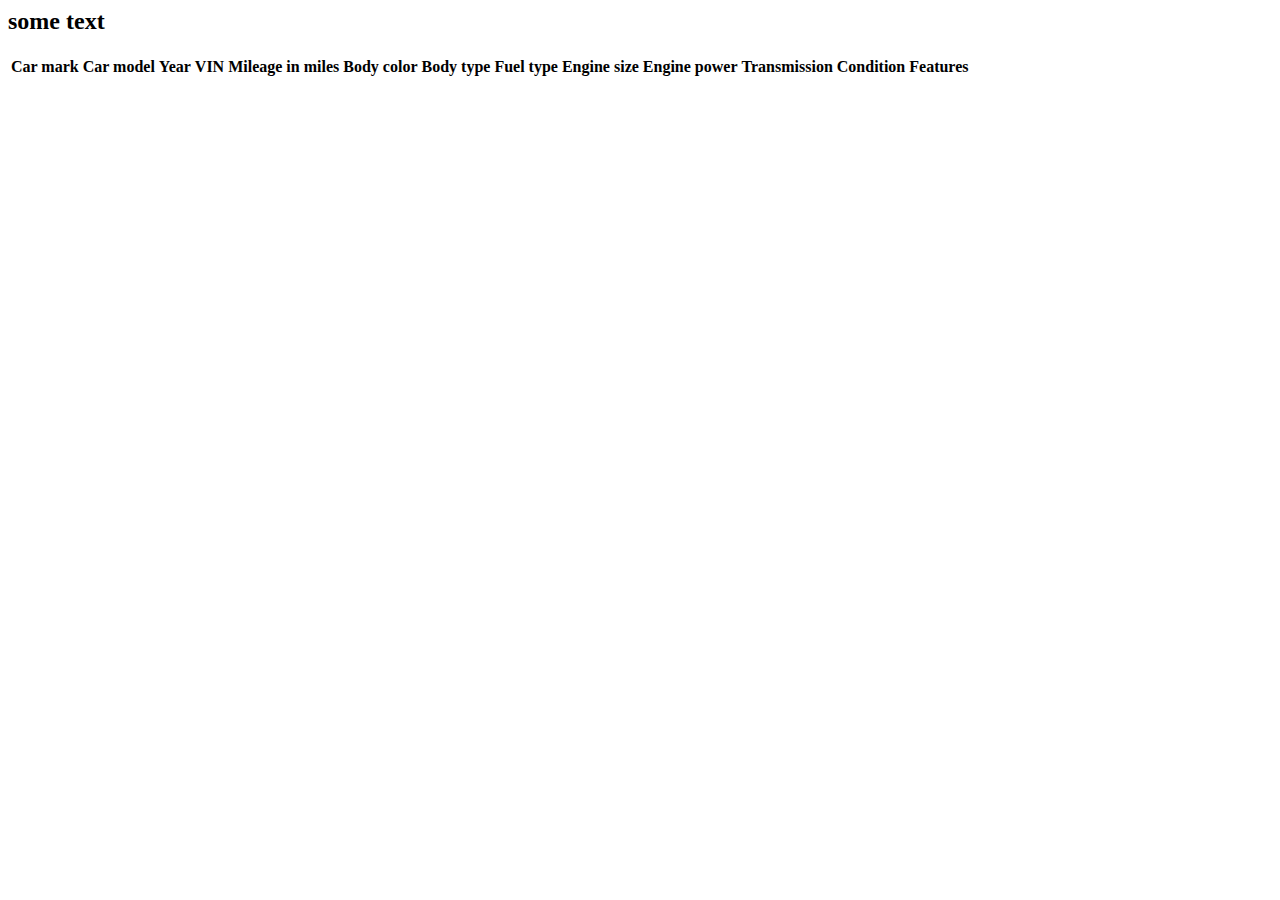
==== index.html @ 99544bb9 "first commit" ====
<html>

    <head>
        <!-- <link href="https://cdn.jsdelivr.net/npm/bootstrap@5.3.2/dist/css/bootstrap.min.css" rel="stylesheet" integrity="sha384-T3c6CoIi6uLrA9TneNEoa7RxnatzjcDSCmG1MXxSR1GAsXEV/Dwwykc2MPK8M2HN" crossorigin="anonymous">
        <script src="https://cdn.jsdelivr.net/npm/bootstrap@5.3.2/dist/js/bootstrap.bundle.min.js" integrity="sha384-C6RzsynM9kWDrMNeT87bh95OGNyZPhcTNXj1NW7RuBCsyN/o0jlpcV8Qyq46cDfL" crossorigin="anonymous"></script> -->
        <link rel="stylesheet" href="https://cdn.datatables.net/1.13.7/css/dataTables.bootstrap5.min.css">
    </head>

  <body onload="getData()">
    <h2>some text</h2>
    <div class=" container mt-5 mb-5 ">
        <table class="table table-striped" id="userTable">
            <thead>
                <th>Car mark</th>
                <th>Car model</th>
                <th>Year</th>
                <th>VIN</th>
                <th>Mileage in miles</th>
                <th>Body color</th>
                <th>Body type</th>
                <th>Fuel type</th>
                <th>Engine size</th>
                <th>Engine power</th>
                <th>Transmission</th>
                <th>Condition</th>
                <th>Features</th>
            </thead>
            <tbody id="tbody"></tbody>
        </table>
    </div>


    <!-- <div id="demo">
      <button type="button" onclick="loadXMLDoc()">Change Content</button>
    </div> -->

    <script src="./script.js"></script>
    <script src="https://code.jquery.com/jquery-3.7.0.js"></script>
    <script src="https://cdn.datatables.net/1.13.7/js/jquery.dataTables.min.js"></script>
    <script src="https://cdn.datatables.net/1.13.7/js/dataTables.bootstrap5.min.js"></script>

    <!-- <script>
      function loadXMLDoc() {
        var xhttp = new XMLHttpRequest();
        xhttp.onreadystatechange = function () {
          if (this.readyState == 4 && this.status == 200) {
            document.getElementById("demo").innerHTML = this.responseText;
          }
        };
        xhttp.open(
          "GET",
          "https://my.api.mockaroo.com/car_data.json?key=3cb2df80",
          true
        );
        xhttp.send();
      }
    </script> -->

  </body>
</html>
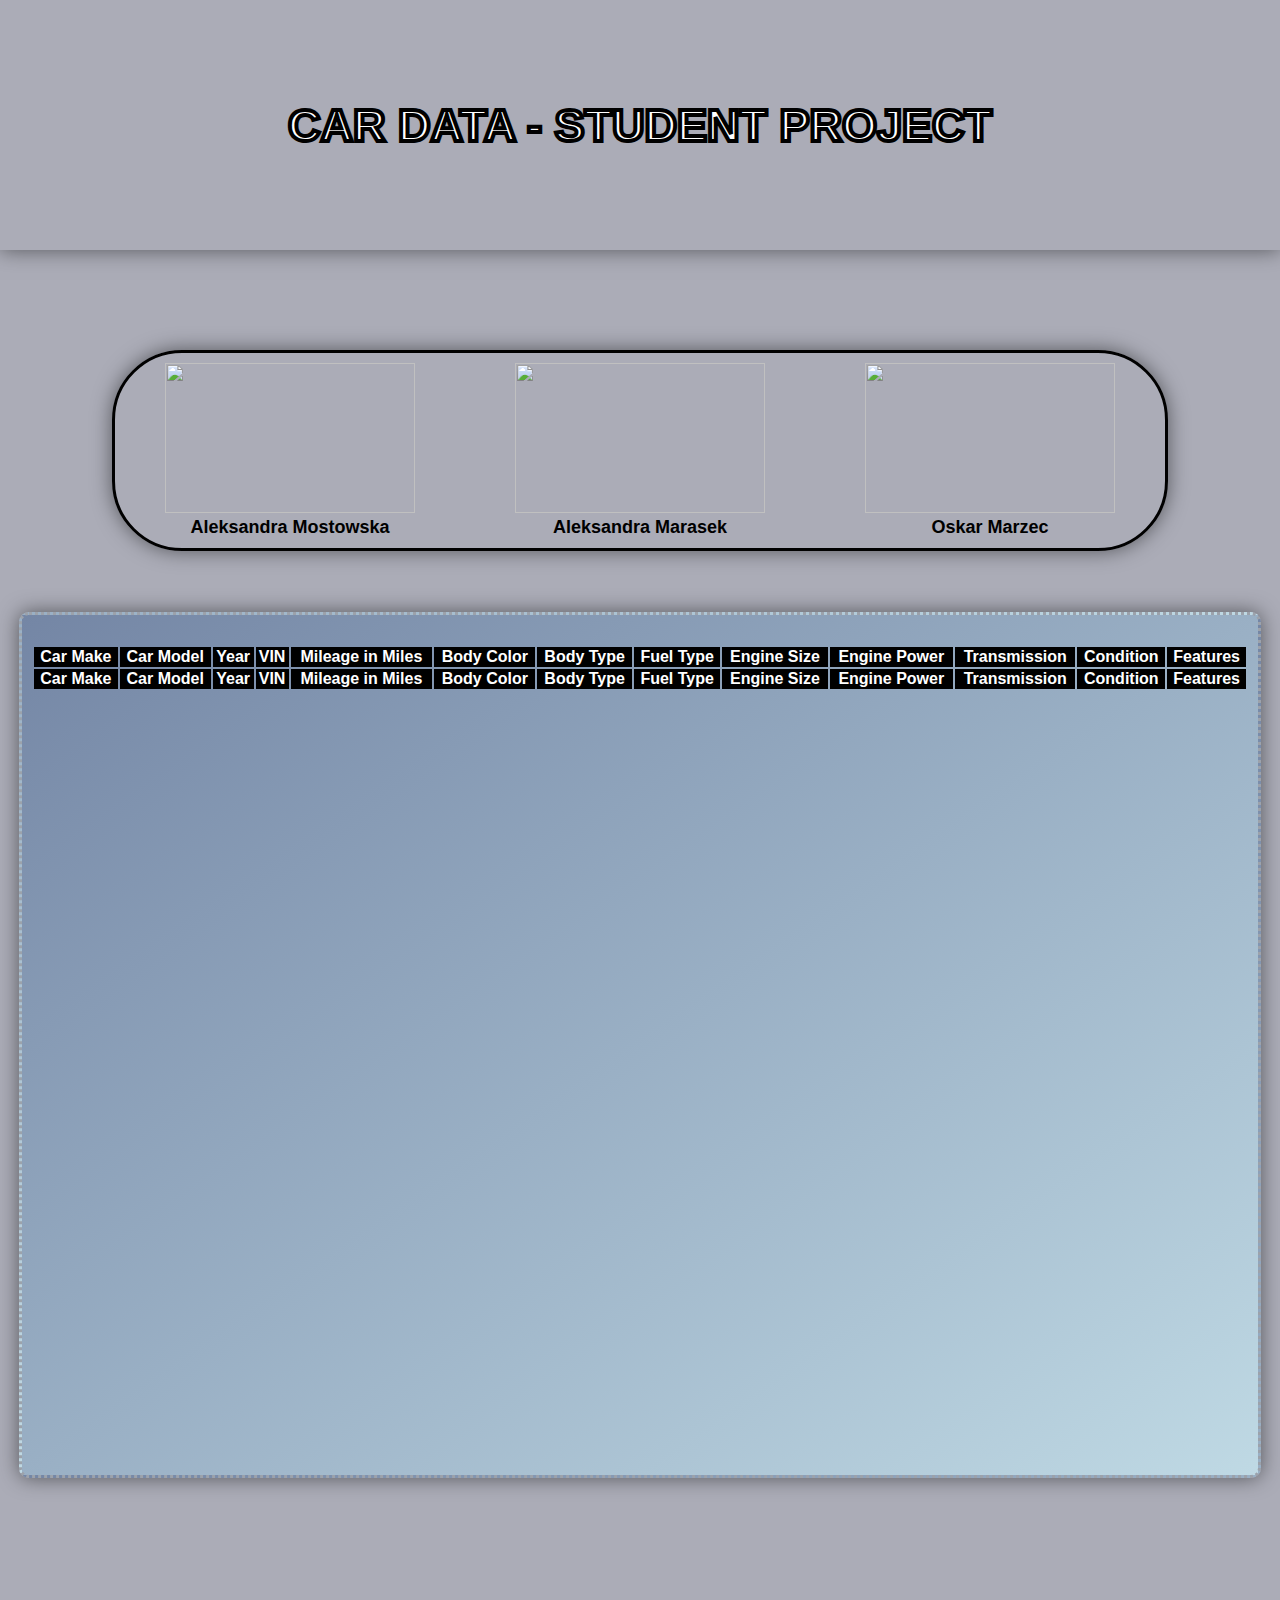
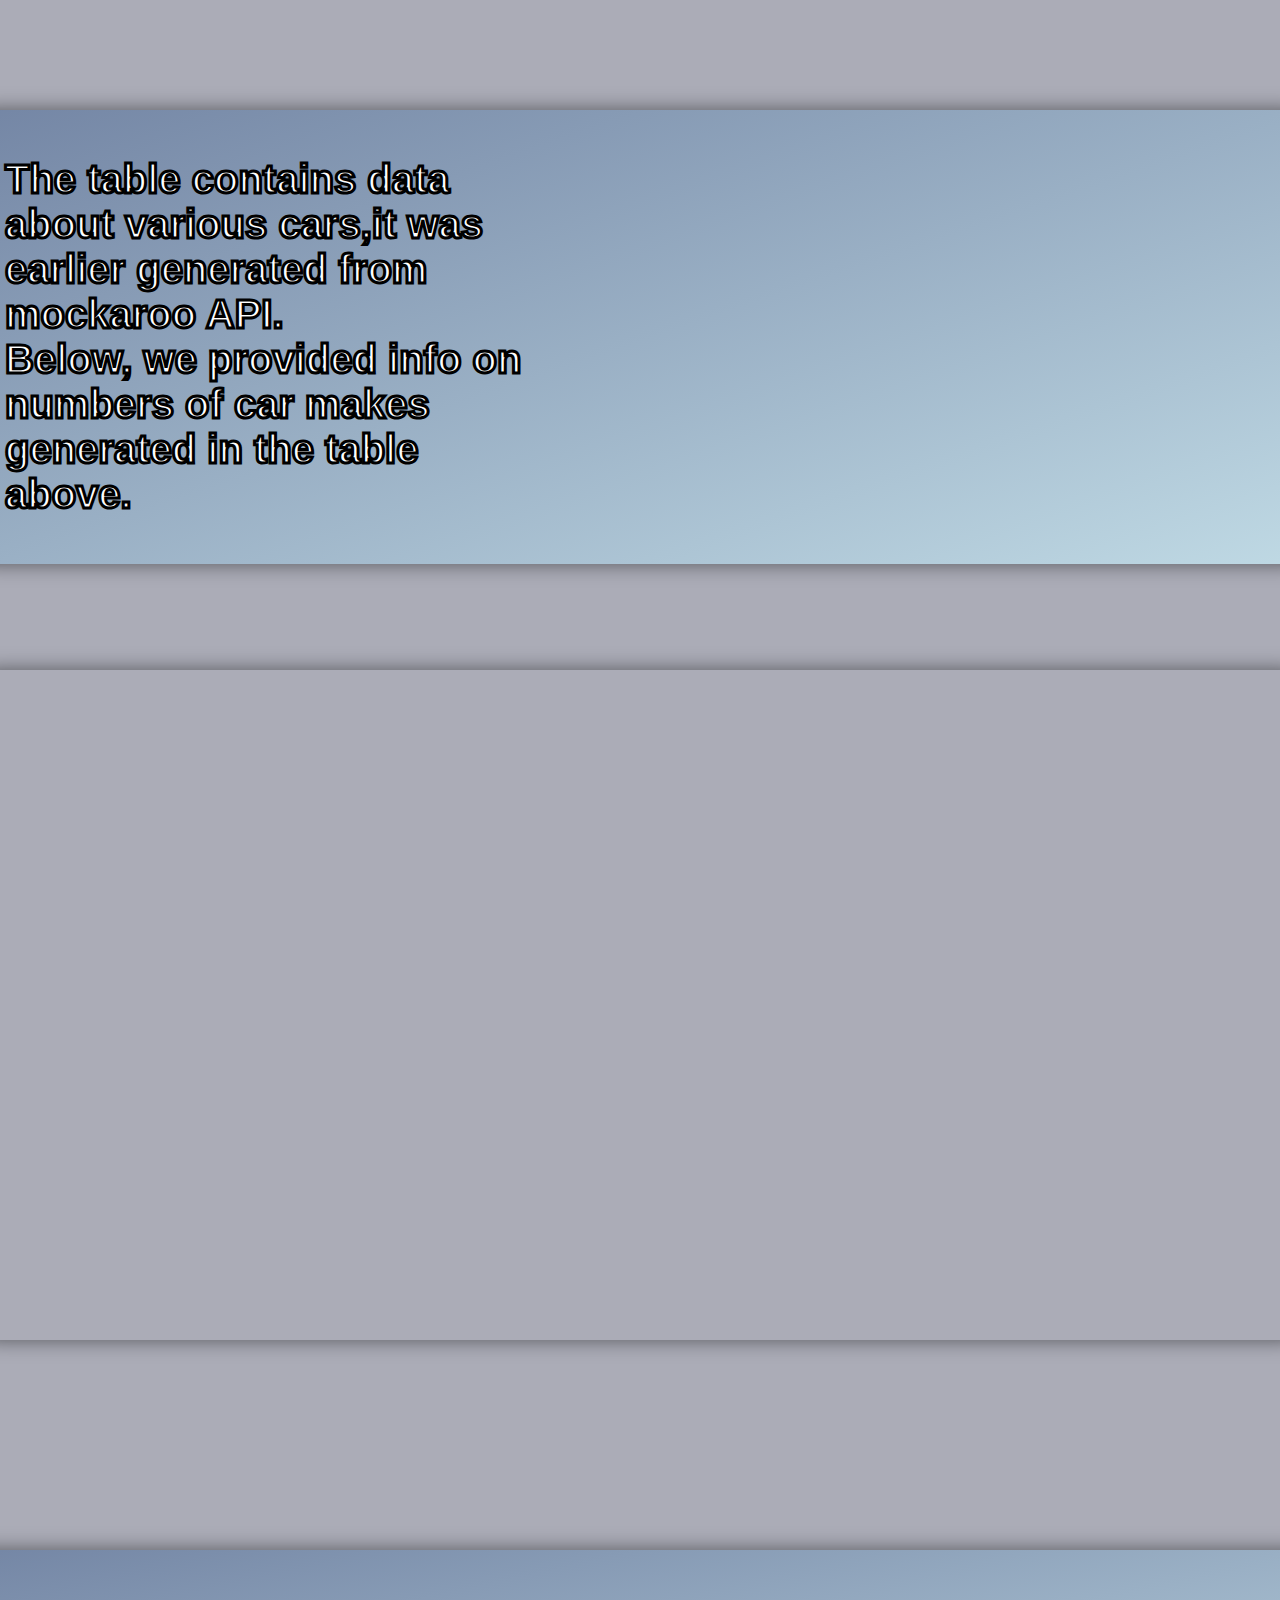
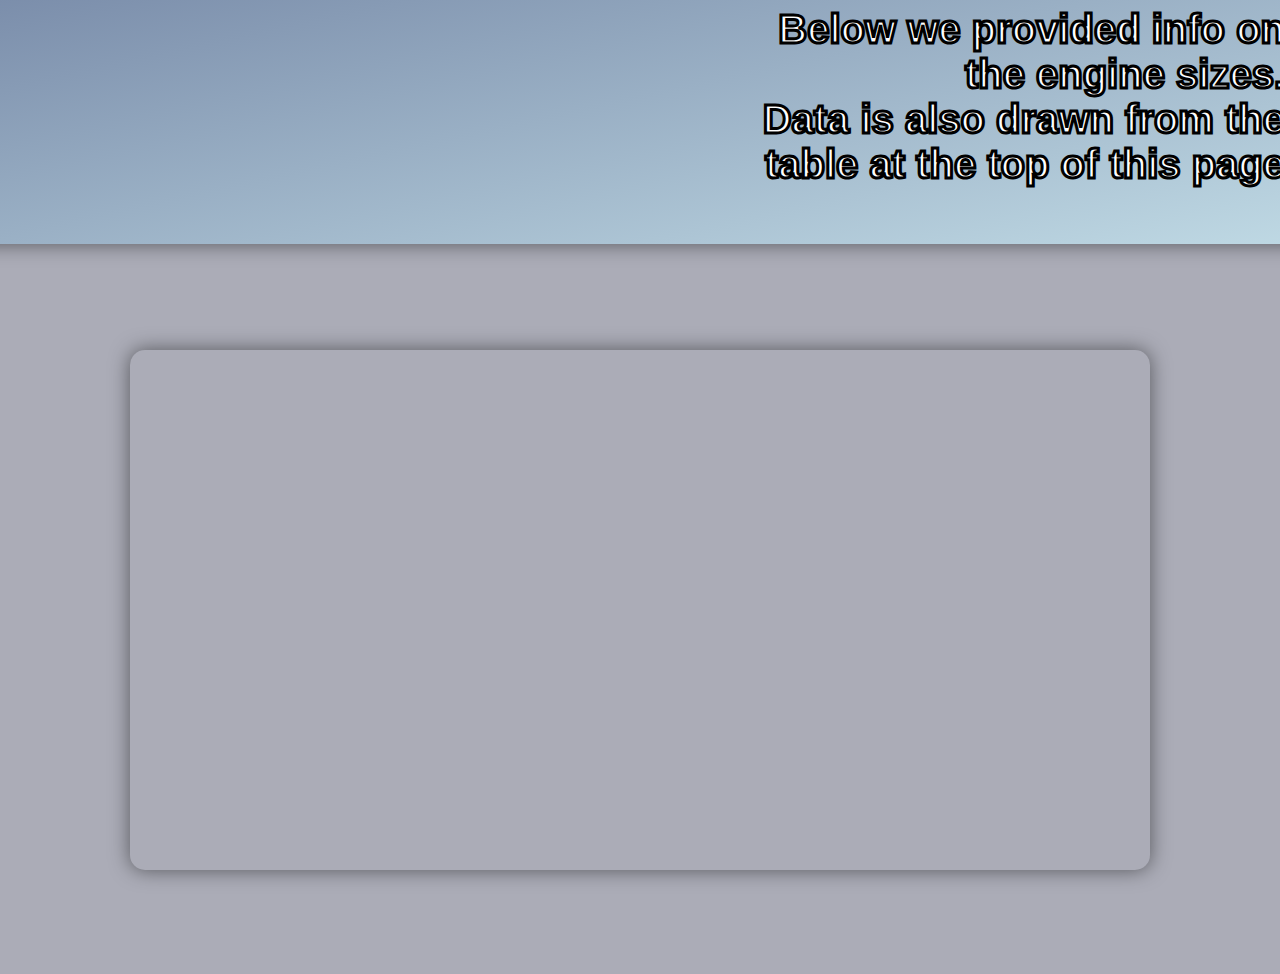
==== commit abe4c70f: "final adjustments" ====
--- a/index.html
+++ b/index.html
@@ -1,60 +1,110 @@
-<html>
+<!DOCTYPE html>
+<html lang="en">
 
-    <head>
-        <!-- <link href="https://cdn.jsdelivr.net/npm/bootstrap@5.3.2/dist/css/bootstrap.min.css" rel="stylesheet" integrity="sha384-T3c6CoIi6uLrA9TneNEoa7RxnatzjcDSCmG1MXxSR1GAsXEV/Dwwykc2MPK8M2HN" crossorigin="anonymous">
-        <script src="https://cdn.jsdelivr.net/npm/bootstrap@5.3.2/dist/js/bootstrap.bundle.min.js" integrity="sha384-C6RzsynM9kWDrMNeT87bh95OGNyZPhcTNXj1NW7RuBCsyN/o0jlpcV8Qyq46cDfL" crossorigin="anonymous"></script> -->
-        <link rel="stylesheet" href="https://cdn.datatables.net/1.13.7/css/dataTables.bootstrap5.min.css">
-    </head>
+<head>
+    <meta charset="UTF-8">
+    <meta name="viewport" content="width=device-width, initial-scale=1.0">
+    <title>Document</title>
+    <link rel="stylesheet" href="style.css">
+    <script src="https://code.jquery.com/jquery-3.5.1.slim.min.js"></script>
+    <script src="https://cdn.datatables.net/1.13.7/js/jquery.dataTables.min.js"></script>
+    <link rel="stylesheet" href="https://cdn.datatables.net/1.13.7/css/jquery.dataTables.min.css">
 
-  <body onload="getData()">
-    <h2>some text</h2>
-    <div class=" container mt-5 mb-5 ">
-        <table class="table table-striped" id="userTable">
+    <script src="https://cdn.jsdelivr.net/npm/chart.js"></script>
+</head>
+
+<body>
+
+    <div class="header">
+        <h1>CAR DATA - STUDENT PROJECT</h1>
+    </div>
+    <div class="introduction">
+        <div>
+            <img src="https://kindaedesigns.com/cdn/shop/products/Mater.png?v=1675021289&width=1445">
+            <div class="caption">Aleksandra Mostowska</div>
+        </div>
+        <div>
+            <img
+                src="https://static.wikia.nocookie.net/pixar/images/d/d3/Doc-Hudson-Render.png/revision/latest?cb=20210904174220">
+            <div class="caption">Aleksandra Marasek</div>
+        </div>
+        <div>
+            <img src="https://i.pinimg.com/originals/76/46/3f/76463fbed13fb15eb880f1cb00b8d9b2.png">
+            <div class="caption">Oskar Marzec</div>
+        </div>
+    </div>
+
+    <div class="container">
+        <table id="example" class="display" style="width:100%">
             <thead>
-                <th>Car mark</th>
-                <th>Car model</th>
-                <th>Year</th>
-                <th>VIN</th>
-                <th>Mileage in miles</th>
-                <th>Body color</th>
-                <th>Body type</th>
-                <th>Fuel type</th>
-                <th>Engine size</th>
-                <th>Engine power</th>
-                <th>Transmission</th>
-                <th>Condition</th>
-                <th>Features</th>
+                <tr>
+                    <th>Car Make</th>
+                    <th>Car Model</th>
+                    <th>Year</th>
+                    <th>VIN</th>
+                    <th>Mileage in Miles</th>
+                    <th>Body Color</th>
+                    <th>Body Type</th>
+                    <th>Fuel Type</th>
+                    <th>Engine Size</th>
+                    <th>Engine Power</th>
+                    <th>Transmission</th>
+                    <th>Condition</th>
+                    <th>Features</th>
+                </tr>
             </thead>
-            <tbody id="tbody"></tbody>
+            <tfoot>
+                <tr>
+                    <th>Car Make</th>
+                    <th>Car Model</th>
+                    <th>Year</th>
+                    <th>VIN</th>
+                    <th>Mileage in Miles</th>
+                    <th>Body Color</th>
+                    <th>Body Type</th>
+                    <th>Fuel Type</th>
+                    <th>Engine Size</th>
+                    <th>Engine Power</th>
+                    <th>Transmission</th>
+                    <th>Condition</th>
+                    <th>Features</th>
+                </tr>
+            </tfoot>
         </table>
     </div>
 
 
-    <!-- <div id="demo">
-      <button type="button" onclick="loadXMLDoc()">Change Content</button>
-    </div> -->
+    <div class="textcont">
+        <div class="text">
+            <h1>The table contains data about various cars,it was earlier generated from mockaroo API.<br>Below, we
+                provided info on numbers of car makes generated in the table above.</h1>
+        </div>
+        <div class="image">
+            <img src="https://i.pinimg.com/originals/76/46/3f/76463fbed13fb15eb880f1cb00b8d9b2.png" alt="" />
+        </div>
+    </div>
 
-    <script src="./script.js"></script>
-    <script src="https://code.jquery.com/jquery-3.7.0.js"></script>
-    <script src="https://cdn.datatables.net/1.13.7/js/jquery.dataTables.min.js"></script>
-    <script src="https://cdn.datatables.net/1.13.7/js/dataTables.bootstrap5.min.js"></script>
+    <div class="chart-container">
+        <canvas id="myChart" class="chart"></canvas>
+    </div>
 
-    <!-- <script>
-      function loadXMLDoc() {
-        var xhttp = new XMLHttpRequest();
-        xhttp.onreadystatechange = function () {
-          if (this.readyState == 4 && this.status == 200) {
-            document.getElementById("demo").innerHTML = this.responseText;
-          }
-        };
-        xhttp.open(
-          "GET",
-          "https://my.api.mockaroo.com/car_data.json?key=3cb2df80",
-          true
-        );
-        xhttp.send();
-      }
-    </script> -->
 
-  </body>
-</html>
+    <div class="secondtextcont">
+        <div class="image">
+            <img src="https://images-wixmp-ed30a86b8c4ca887773594c2.wixmp.com/f/b16ca7fe-c2c5-4348-8869-6cf9382bb7b6/dfnwb0k-deb5777b-45bb-45fe-b8b7-9b3564a8c5e6.png/v1/fill/w_1369,h_584/jackson_storm_transparent__1_by_brandonmerideth_dfnwb0k-pre.png?token=eyJ0eXAiOiJKV1QiLCJhbGciOiJIUzI1NiJ9.[base64].e1YqknOsccAfOycSqaWdTtymQL45VG0OATcUkbkTF_k" alt="" /><!--img src="https://i.pinimg.com/originals/07/85/2f/07852f228cc629c0bb6c3625e7c98d6f.png" alt="" /-->
+        </div>
+        <div class="text">
+            <h1>Below we provided info on the engine sizes.<br>Data is also drawn from the table at the top of this page</h1>
+        </div>
+    </div>
+
+    <div class="second-chart-container">
+        <canvas id="mySecondChart" , class="second-chart"></canvas>
+    </div>
+
+
+    <script src="script.js"></script>
+
+</body>
+
+</html>--- a/style.css
+++ b/style.css
@@ -0,0 +1,208 @@
+body {
+    background-color: rgb(171, 172, 183);
+    font-family: arial;
+    margin: 0;
+    display: flex;
+    align-items: center;
+    justify-content: center;
+    min-height: 100vh;
+    position: relative;
+}
+
+.header {
+    text-align: center;
+    height: 250px;
+    background-image: url("https://wallpaperaccess.com/full/438419.jpg");
+    background-size: cover;
+    /* Dopasuj obrazek do rozmiaru sekcji */
+    background-position: center;
+    /* Ustawienie pozycji obrazka */
+    background-repeat: no-repeat;
+    /* Wyłącz powtarzanie obrazka */
+    box-shadow: 0 0 20px rgba(0, 0, 0, 0.5);
+    /* Dodaj cień: poziomo, pionowo, rozmycie, kolor (RGBA) */
+    color: #fff;
+    position: absolute;
+    top: 0;
+    left: 0;
+    right: 0;
+}
+
+.introduction {
+    position: absolute;
+    display: flex;
+    flex-direction: row;
+    justify-content: space-around;
+    border: rgb(0, 0, 0);
+    border-radius: 70px;
+    border-style: solid;
+    box-shadow: 0 0 20px rgba(0, 0, 0, 0.5);
+}
+
+.introduction img {
+    margin-top: 10px;
+    margin-right: 50px;
+    margin-left: 50px;
+    width: 250px;
+    height: 150px;
+    transition: transform 0.5s ease-in-out;
+}
+
+.introduction img:hover {
+    transform: scale(1.1);
+}
+
+.caption {
+    margin-bottom: 10px;
+    text-align: center;
+    font-size: 18px;
+    font-weight: bold;
+}
+
+.header h1 {
+    font-size: 45px;
+    margin-top: 100px;
+    -webkit-text-stroke-width: 4px;
+    -webkit-text-stroke-color: black;
+}
+
+
+input,
+select {
+    background-color: #c6c6c6 !important;
+    /* "!important" nadaje pewność, że dana reguła stylu zostanie zastosowana, 
+    nawet jeśli inne reguły próbują ją przysłonić*/
+}
+
+.container {
+    width: 95%;
+    height: 800px;
+    background-image: linear-gradient(to bottom right, rgb(116, 134, 165), rgb(191, 217, 228));
+    border-radius: 20px;
+    padding-top: 30px;
+    padding-bottom: 30px;
+    padding-left: 10px;
+    padding-right: 10px;
+    border: rgb(156, 162, 171);
+    border-radius: 10px;
+    border-style: dotted;
+    box-shadow: 0 0 20px rgba(0, 0, 0, 0.5);
+    bottom: 200px;
+    overflow-y: auto;
+    /*overflow-y: auto - tabela rozciągała się tylko w dół */
+    position: absolute;
+    top: 68%;
+}
+
+
+table thead tr th,
+table thead tr td,
+table tfoot tr th,
+table tfoot tr td {
+    background-color: #000;
+    color: #fff;
+}
+
+
+#example_filter {
+    margin-bottom: 20px;
+}
+
+
+.textcont {
+    top: 190%;
+    width: 1300px;
+    margin: 0 auto;
+    padding-top: 20px;
+    padding-left: 30px;
+    padding-bottom: 20px;
+    box-shadow: 0 0 20px rgba(0, 0, 0, 0.5);
+    border-radius: 15px;
+    background-image: linear-gradient(to bottom right, rgb(116, 134, 165), rgb(191, 217, 228));
+    display: grid;
+    align-items: center;
+    grid-template-columns: 1fr 1fr;
+    column-gap: 200px;
+    position: absolute;
+    transition: transform 0.3s ease;
+}
+.textcont:hover {
+    transform: scale(1.1);
+}
+
+.secondtextcont {
+    top: 350%;
+    width: 1300px;
+    margin: 0 auto;
+    padding-top: 30px;
+    padding-bottom: 30px;
+    padding-left: 20px;
+    box-shadow: 0 0 20px rgba(0, 0, 0, 0.5);
+    border-radius: 15px;
+    background-image: linear-gradient(to bottom right, rgb(116, 134, 165), rgb(191, 217, 228));
+    display: grid;
+    align-items: center;
+    grid-template-columns: 1fr 1fr;
+    column-gap: 200px;
+    position: absolute;
+    text-align: right;
+    padding-right: 30px;
+    transition: transform 0.3s ease;
+}
+.secondtextcont:hover {
+    transform: scale(1.1);
+}
+
+img {
+    max-width: 100%;
+    max-height: 100%;
+}
+
+.text {
+    font-size: 20px;
+    color: white;
+    -webkit-text-stroke: 3px black;
+    padding: auto;
+}
+
+.chart-container {
+    position: absolute;
+    top: 250%;
+    text-align: center;
+    margin-top: 20px;
+    padding-bottom: 100px;
+}
+
+.chart {
+    width: 1300px;
+    box-shadow: 0 0 20px rgba(0, 0, 0, 0.5);
+    padding: 10px;
+    border-radius: 15px;
+    transition: transform 0.5s ease-in-out;
+}
+
+.chart:hover {
+    transform: scale(1.1);
+    background-color: rgb(168, 182, 196);
+}
+
+.second-chart-container {
+    position: absolute;
+    top: 390%;
+    text-align: center;
+    margin-top: 40px;
+    padding-bottom: 100px;
+}
+
+.second-chart {
+    width: 1000px;
+    box-shadow: 0 0 20px rgba(0, 0, 0, 0.5);
+    padding: 10px;
+    border-radius: 15px;
+    transition: transform 0.5s ease-in-out;
+}
+
+.second-chart:hover {
+    transform: scale(1.1);
+    background-color: rgb(168, 182, 196);
+}